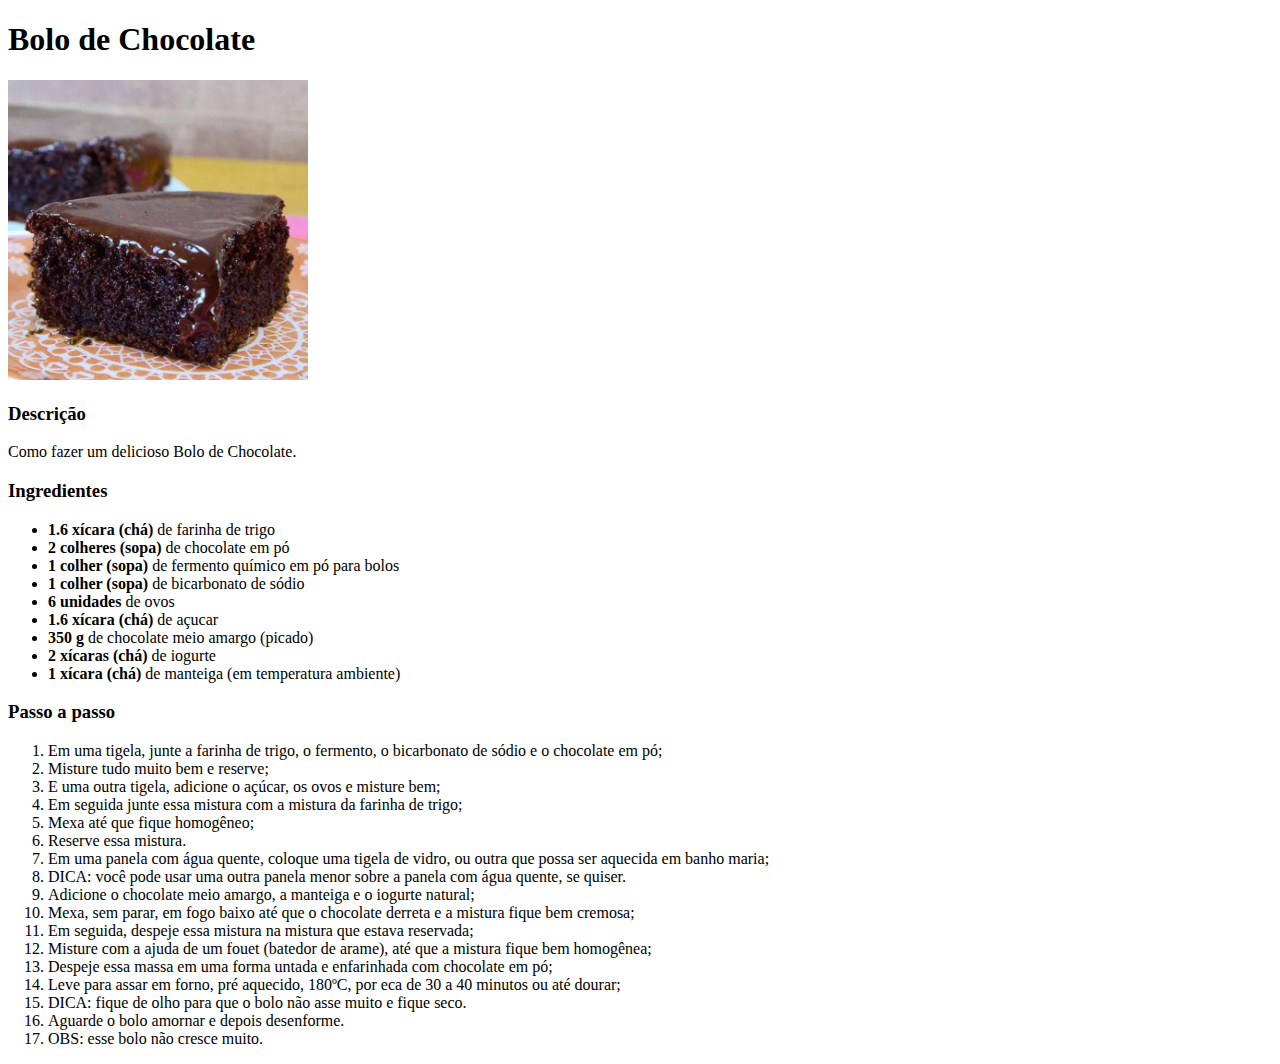
==== bolo_chocolate.html @ b2aa7a4a "Upload do projeto para o github" ====
<!DOCTYPE html>

<html lang="en">
    <head>
        <meta charset="UTF-8">
        <title>Bolo de Chocolate</title>
    </head>
    <body>
        <h1>Bolo de Chocolate</h1>
        <img src="src/bolo_chocolate.png" alt="Bolo de Chocolate" width="300" height="300"> 
        <h3>Descrição</h3>
        <p>Como fazer um delicioso Bolo de Chocolate.</p>
        <h3>Ingredientes</h3>
        <ul>
            <li><b>1.6 xícara (chá)</b> de farinha de trigo</li>
            <li><b>2 colheres (sopa)</b> de chocolate em pó</li>
            <li><b>1 colher (sopa)</b> de fermento químico em pó para bolos</li>
            <li><b>1 colher (sopa)</b> de bicarbonato de sódio</li>
            <li><b>6 unidades</b> de ovos</li>
            <li><b>1.6 xícara (chá)</b> de açucar</li>
            <li><b>350 g</b> de chocolate meio amargo (picado)</li>
            <li><b>2 xícaras (chá)</b> de iogurte</li>
            <li><b>1 xícara (chá)</b> de manteiga (em temperatura ambiente)</li>
        </ul>
        <h3>Passo a passo</h3>
        <ol>
            <li>Em uma tigela, junte a farinha de trigo, o fermento, o bicarbonato de sódio e o chocolate em pó;</li>
            <li>Misture tudo muito bem e reserve;</li>
            <li>E uma outra tigela, adicione o açúcar, os ovos e misture bem;</li>
            <li>Em seguida junte essa mistura com a mistura da farinha de trigo;</li>
            <li>Mexa até que fique homogêneo;</li>
            <li>Reserve essa mistura.</li>
            <li>Em uma panela com água quente, coloque uma tigela de vidro, ou outra que possa ser aquecida em banho maria;</li>
            <li>DICA: você pode usar uma outra panela menor sobre a panela com água quente, se quiser.</li>
            <li>Adicione o chocolate meio amargo, a manteiga e o iogurte natural;</li>
            <li>Mexa, sem parar, em fogo baixo até que o chocolate derreta e a mistura fique bem cremosa;</li>
            <li>Em seguida, despeje essa mistura na mistura que estava reservada;</li>
            <li>Misture com a ajuda de um fouet (batedor de arame), até que a mistura fique bem homogênea;</li>
            <li>Despeje essa massa em uma forma untada e enfarinhada com chocolate em pó;</li>
            <li>Leve para assar em forno, pré aquecido, 180ºC, por eca de 30 a 40 minutos ou até dourar;</li>
            <li>DICA: fique de olho para que o bolo não asse muito e fique seco.</li>
            <li>Aguarde o bolo amornar e depois desenforme.</li>
            <li>OBS: esse bolo não cresce muito.</li>
        </ol>
    </body>
</html>
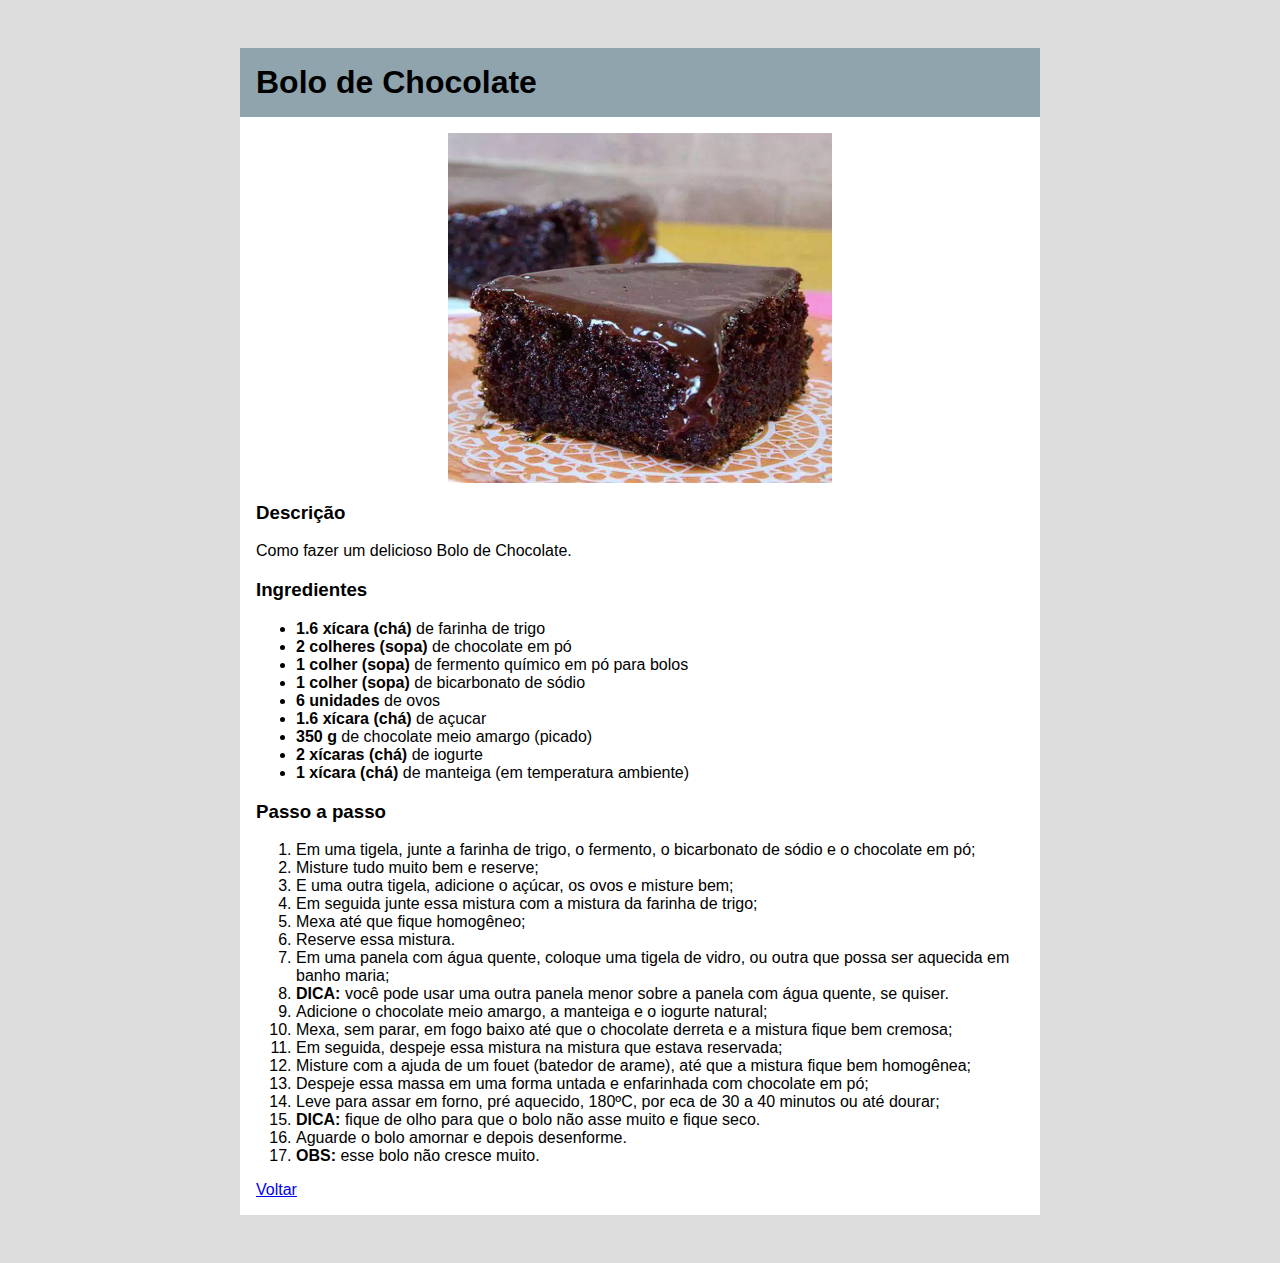
==== commit fe38b628: "Adcionando CSS ao projeto" ====
--- a/bolo_chocolate.html
+++ b/bolo_chocolate.html
@@ -3,44 +3,48 @@
 <html lang="en">
     <head>
         <meta charset="UTF-8">
+        <link rel="stylesheet" type="text/css" href="style.css"/>
         <title>Bolo de Chocolate</title>
     </head>
     <body>
-        <h1>Bolo de Chocolate</h1>
-        <img src="src/bolo_chocolate.png" alt="Bolo de Chocolate" width="300" height="300"> 
-        <h3>Descrição</h3>
-        <p>Como fazer um delicioso Bolo de Chocolate.</p>
-        <h3>Ingredientes</h3>
-        <ul>
-            <li><b>1.6 xícara (chá)</b> de farinha de trigo</li>
-            <li><b>2 colheres (sopa)</b> de chocolate em pó</li>
-            <li><b>1 colher (sopa)</b> de fermento químico em pó para bolos</li>
-            <li><b>1 colher (sopa)</b> de bicarbonato de sódio</li>
-            <li><b>6 unidades</b> de ovos</li>
-            <li><b>1.6 xícara (chá)</b> de açucar</li>
-            <li><b>350 g</b> de chocolate meio amargo (picado)</li>
-            <li><b>2 xícaras (chá)</b> de iogurte</li>
-            <li><b>1 xícara (chá)</b> de manteiga (em temperatura ambiente)</li>
-        </ul>
-        <h3>Passo a passo</h3>
-        <ol>
-            <li>Em uma tigela, junte a farinha de trigo, o fermento, o bicarbonato de sódio e o chocolate em pó;</li>
-            <li>Misture tudo muito bem e reserve;</li>
-            <li>E uma outra tigela, adicione o açúcar, os ovos e misture bem;</li>
-            <li>Em seguida junte essa mistura com a mistura da farinha de trigo;</li>
-            <li>Mexa até que fique homogêneo;</li>
-            <li>Reserve essa mistura.</li>
-            <li>Em uma panela com água quente, coloque uma tigela de vidro, ou outra que possa ser aquecida em banho maria;</li>
-            <li>DICA: você pode usar uma outra panela menor sobre a panela com água quente, se quiser.</li>
-            <li>Adicione o chocolate meio amargo, a manteiga e o iogurte natural;</li>
-            <li>Mexa, sem parar, em fogo baixo até que o chocolate derreta e a mistura fique bem cremosa;</li>
-            <li>Em seguida, despeje essa mistura na mistura que estava reservada;</li>
-            <li>Misture com a ajuda de um fouet (batedor de arame), até que a mistura fique bem homogênea;</li>
-            <li>Despeje essa massa em uma forma untada e enfarinhada com chocolate em pó;</li>
-            <li>Leve para assar em forno, pré aquecido, 180ºC, por eca de 30 a 40 minutos ou até dourar;</li>
-            <li>DICA: fique de olho para que o bolo não asse muito e fique seco.</li>
-            <li>Aguarde o bolo amornar e depois desenforme.</li>
-            <li>OBS: esse bolo não cresce muito.</li>
-        </ol>
+        <div class="module">
+            <h1>Bolo de Chocolate</h1>
+            <img src="src/bolo_chocolate.png" alt="Bolo de Chocolate" width="400" height="350" class="center-img"> 
+            <h3>Descrição</h3>
+            <p>Como fazer um delicioso Bolo de Chocolate.</p>
+            <h3>Ingredientes</h3>
+            <ul>
+                <li><b>1.6 xícara (chá)</b> de farinha de trigo</li>
+                <li><b>2 colheres (sopa)</b> de chocolate em pó</li>
+                <li><b>1 colher (sopa)</b> de fermento químico em pó para bolos</li>
+                <li><b>1 colher (sopa)</b> de bicarbonato de sódio</li>
+                <li><b>6 unidades</b> de ovos</li>
+                <li><b>1.6 xícara (chá)</b> de açucar</li>
+                <li><b>350 g</b> de chocolate meio amargo (picado)</li>
+                <li><b>2 xícaras (chá)</b> de iogurte</li>
+                <li><b>1 xícara (chá)</b> de manteiga (em temperatura ambiente)</li>
+            </ul>
+            <h3>Passo a passo</h3>
+            <ol>
+                <li>Em uma tigela, junte a farinha de trigo, o fermento, o bicarbonato de sódio e o chocolate em pó;</li>
+                <li>Misture tudo muito bem e reserve;</li>
+                <li>E uma outra tigela, adicione o açúcar, os ovos e misture bem;</li>
+                <li>Em seguida junte essa mistura com a mistura da farinha de trigo;</li>
+                <li>Mexa até que fique homogêneo;</li>
+                <li>Reserve essa mistura.</li>
+                <li>Em uma panela com água quente, coloque uma tigela de vidro, ou outra que possa ser aquecida em banho maria;</li>
+                <li><b>DICA:</b> você pode usar uma outra panela menor sobre a panela com água quente, se quiser.</li>
+                <li>Adicione o chocolate meio amargo, a manteiga e o iogurte natural;</li>
+                <li>Mexa, sem parar, em fogo baixo até que o chocolate derreta e a mistura fique bem cremosa;</li>
+                <li>Em seguida, despeje essa mistura na mistura que estava reservada;</li>
+                <li>Misture com a ajuda de um fouet (batedor de arame), até que a mistura fique bem homogênea;</li>
+                <li>Despeje essa massa em uma forma untada e enfarinhada com chocolate em pó;</li>
+                <li>Leve para assar em forno, pré aquecido, 180ºC, por eca de 30 a 40 minutos ou até dourar;</li>
+                <li><b>DICA:</b> fique de olho para que o bolo não asse muito e fique seco.</li>
+                <li>Aguarde o bolo amornar e depois desenforme.</li>
+                <li><b>OBS:</b> esse bolo não cresce muito.</li>
+            </ol>
+            <a href="index.html">Voltar</a>
+        </div>
     </body>
 </html>--- a/style.css
+++ b/style.css
@@ -0,0 +1,28 @@
+.module {
+    padding: 16px;
+    background: white;
+  }
+  .module h1 {
+    background: #90a4ae;
+    margin: -16px -16px 16px -16px;
+    padding: 16px;
+  }
+  .module :last-child {
+    margin-bottom: 0;
+  }
+
+  .center-img {
+    display: block;
+    margin-left: auto;
+    margin-right: auto;
+    width: 50%;
+  }
+  
+  body {
+    background: #ddd;
+    margin: 16px;
+    padding: 16px;
+    max-width: 800px;
+    margin: 32px auto;
+    font-family: "Open Sans", sans-serif;
+  }